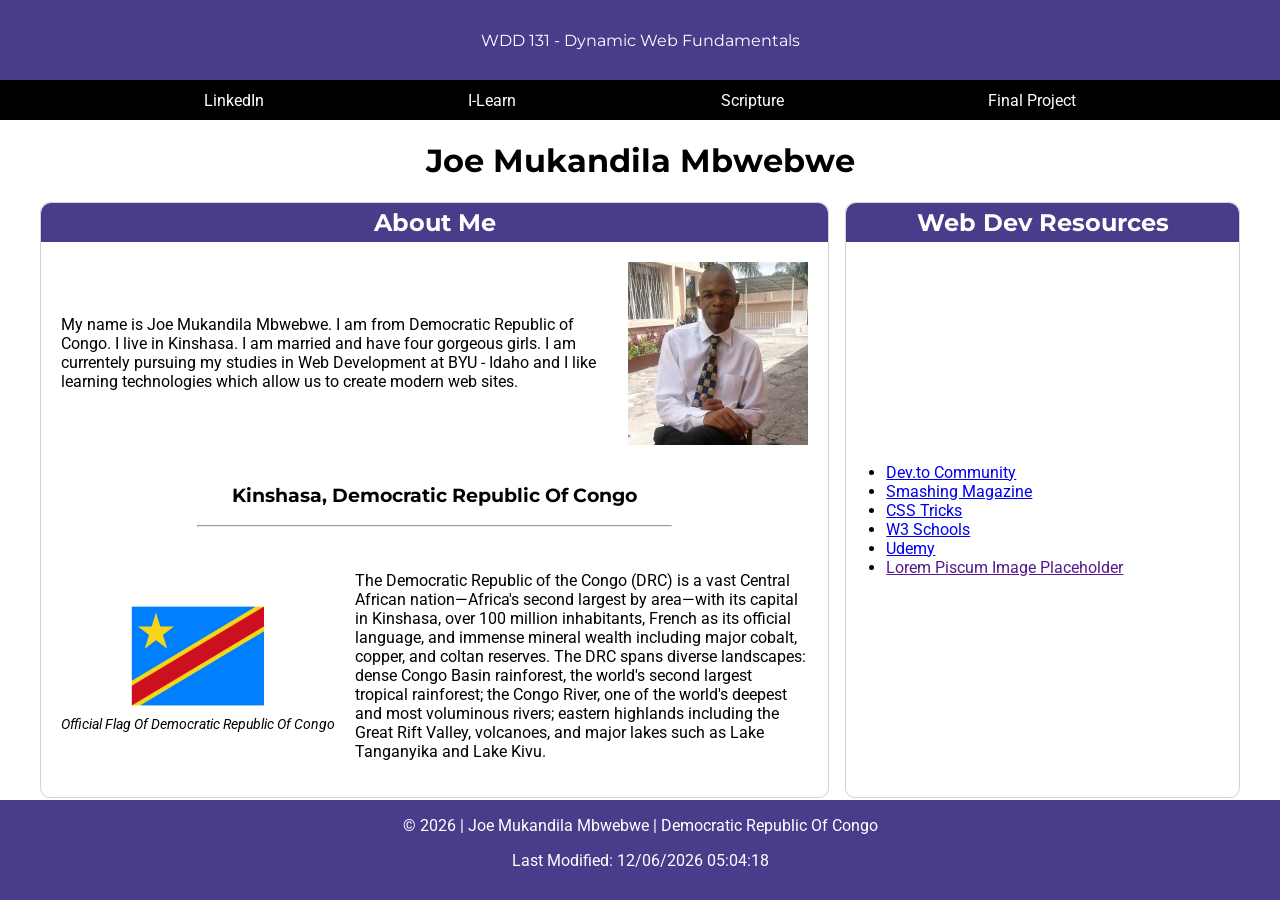
==== week01/index.html @ bbf5561a "W01 Assignment: Home Page" ====
<!DOCTYPE html>
<html lang="en">
<head>
    <meta charset="UTF-8">
    <meta name="viewport" content="width=device-width, initial-scale=1.0">
    <title>WDD 131 - Dynamic Web Fundamentals - Joe Mukandila</title>
    <meta name="author" content="Joe Mukandila">
    <meta name="description" content="Getting to know me">
    <link rel="preconnect" href="https://fonts.googleapis.com">
    <link rel="preconnect" href="https://fonts.gstatic.com" crossorigin>
    <link href="https://fonts.googleapis.com/css2?family=Montserrat:ital,wght@0,100..900;1,100..900&family=Roboto:ital,wght@0,100..900;1,100..900&display=swap" rel="stylesheet">
    <link rel="stylesheet" href="styles/base.css">
    <script src="scripts/getdates.js" defer></script>
</head>
<body>
    <header><span id="course-title">WDD 131 - Dynamic Web Fundamentals</span></header>
    <nav class="navigation">
        <a href="https://www.linkedin.com/in/jmukandila" target="_blank" rel="noopener noreferrer">LinkedIn</a>
        <a href="https://byupw.instructure.com/" target="_blank" rel="noopener noreferrer">I-Learn</a>
        <a href="https://www.churchofjesuschrist.org/study/scriptures/bofm/alma/37?lang=eng#:~:text=37%20Counsel%20with,the%20last%20day." target="_blank" rel="noopener noreferrer">Scripture</a>
        <a href="">Final Project</a>
    </nav>
    <main>
        <h1>Joe Mukandila Mbwebwe</h1>
        <div id="section-container">
            <section class="card">
                <h2>About Me</h2>
                <div id="about-me-content">
                    <p>My name is Joe Mukandila Mbwebwe. I am from Democratic Republic of Congo. I live in 
                        Kinshasa. I am married and have four gorgeous girls. I am currentely 
                        pursuing my studies in Web Development at BYU - Idaho and I like 
                        learning technologies which allow us to create modern web sites.
                    </p>
                    <img src="images/profile-picture.webp" alt="Profile Picture">
                </div>
                <h3>Kinshasa, Democratic Republic Of Congo</h3>
                <hr>
                <div id="country-content">
                    <figure>
                        <img src="images/drcongo-flag.webp" alt="Flag Of Democratic Republic Of Congo">
                        <figcaption>Official Flag Of Democratic Republic Of Congo</figcaption>
                    </figure>
                    <p>The Democratic Republic of the Congo (DRC) is a vast Central African 
                        nation—Africa's second largest by area—with its capital in Kinshasa, 
                        over 100 million inhabitants, French as its official language, and 
                        immense mineral wealth including major cobalt, copper, and coltan 
                        reserves. The DRC spans diverse landscapes: dense Congo Basin 
                        rainforest, the world's second largest tropical rainforest; the Congo 
                        River, one of the world's deepest and most voluminous rivers; eastern 
                        highlands including the Great Rift Valley, volcanoes, and major lakes 
                        such as Lake Tanganyika and Lake Kivu.
                    </p>
                </div>
            </section>
            <section class="card2">
                <h2>Web Dev Resources</h2>
                <ul>
                    <li><a href="https://dev.to/">Dev.to Community</a></li>
                    <li><a href="https://www.smashingmagazine.com/">Smashing Magazine</a></li>
                    <li><a href="https://css-tricks.com/">CSS Tricks</a></li>
                    <li><a href="https://www.w3schools.com/">W3 Schools</a></li>
                    <li><a href="https://www.udemy.com/">Udemy</a></li>
                    <li><a href="">Lorem Piscum Image Placeholder</a></li>
                </ul>
            </section>
        </div>
    </main>
    <footer>
        <p>© <span id="currentyear"></span> | Joe Mukandila Mbwebwe | Democratic Republic Of Congo</p>
        <p>Last Modified: <span id="lastModified"></span></p>
    </footer>
</body>
</html>
---- week01/styles/base.css ----
body {
  margin: 0;
  display: grid;
  grid-template-rows: 80px 40px 1fr 100px;
  min-height: 100vh;
  font-family: "Roboto", sans-serif;
}

#course-title,
h1,
h2,
h3 {
  font-family: "Montserrat", sans-serif;
}

nav {
  display: flex;
  justify-content: space-evenly;
  align-items: center;
  background-color: black;
}

nav a {
  color: white;
  text-decoration: none;
  transition: color 0.3s ease;
}

main {
  max-width: 1200px;
  margin: 0 auto;
}

header {
  color: white;
  background-color: darkslateblue;
  text-align: center;
  display: flex;
  justify-content: center;
  align-items: center;
}

#course-title {
  display: block;
}

h1 {
  text-align: center;
}

#section-container {
  display: grid;
  grid-template-columns: 2fr 1fr;
  gap: 1rem;
}

.card, .card2 {
  border: 1px solid lightgray;
  border-radius: 10px;
}

#about-me-content img {
  width: 180px;
  height: auto;
}

figure img {
  width: 200px;
  height: auto;
}

#about-me-content {
  display: flex;
  gap: 20px;
  padding: 20px;
  align-items: center;
}

#about-me-content p {
  flex-grow: 1;
}

.card h2, .card2 h2 {
  background-color: darkslateblue;
  color: white;
  text-align: center;
  margin: 0;
  padding: 5px;
  border-top-left-radius: 10px;
  border-top-right-radius: 10px;
}

#country-content {
  display: flex;
  gap: 20px;
  padding: 20px;
  align-items: center;
}

figure {
  margin: 0;
  flex-shrink: 0;
  text-align: center;
}

figcaption {
  font-size: 0.9rem;
  text-align: center;
  font-style: italic;
}

h3 {
  text-align: center;
}

hr {
  width: 60%;
}

.card2 {
  display: flex;
  flex-direction: column;
}

.card2 ul {
  margin: auto 0;
}

footer {
  color: white;
  background-color: darkslateblue;
  text-align: center;
}

nav a:hover {
  color: gold;
}
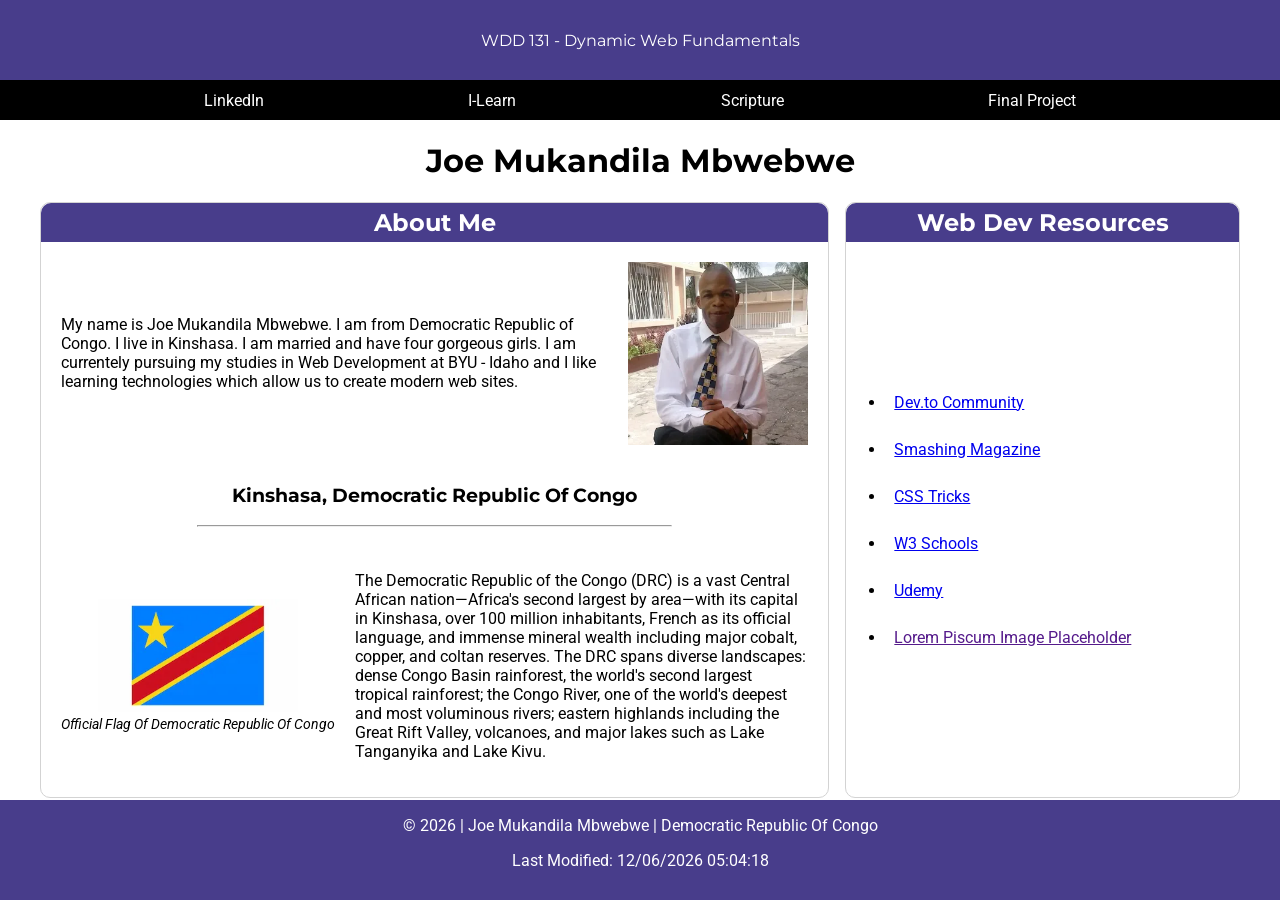
==== commit a60faa97: "W01 Assignment: Home Page Updated" ====
--- a/week01/index.html
+++ b/week01/index.html
@@ -1,73 +1,114 @@
-<!DOCTYPE html>
+<!doctype html>
 <html lang="en">
-<head>
-    <meta charset="UTF-8">
-    <meta name="viewport" content="width=device-width, initial-scale=1.0">
-    <title>WDD 131 - Dynamic Web Fundamentals - Joe Mukandila</title>
-    <meta name="author" content="Joe Mukandila">
-    <meta name="description" content="Getting to know me">
-    <link rel="preconnect" href="https://fonts.googleapis.com">
-    <link rel="preconnect" href="https://fonts.gstatic.com" crossorigin>
-    <link href="https://fonts.googleapis.com/css2?family=Montserrat:ital,wght@0,100..900;1,100..900&family=Roboto:ital,wght@0,100..900;1,100..900&display=swap" rel="stylesheet">
-    <link rel="stylesheet" href="styles/base.css">
+  <head>
+    <meta charset="UTF-8" />
+    <meta name="viewport" content="width=device-width, initial-scale=1.0" />
+    <title>WDD 131 - Dynamic Web Fundamentals - Joe Mukandila Mbwebwe</title>
+    <meta name="author" content="Joe Mukandila Mbwebwe" />
+    <meta name="description" content="Getting to know me" />
+    <link rel="preconnect" href="https://fonts.googleapis.com" />
+    <link rel="preconnect" href="https://fonts.gstatic.com" crossorigin />
+    <link
+      href="https://fonts.googleapis.com/css2?family=Montserrat:wght@700&family=Roboto:wght@400;700&display=swap"
+      rel="stylesheet"
+    />
+    <link rel="stylesheet" href="styles/base.css" />
     <script src="scripts/getdates.js" defer></script>
-</head>
-<body>
-    <header><span id="course-title">WDD 131 - Dynamic Web Fundamentals</span></header>
+  </head>
+  <body>
+    <header>
+      <span id="course-title">WDD 131 - Dynamic Web Fundamentals</span>
+    </header>
     <nav class="navigation">
-        <a href="https://www.linkedin.com/in/jmukandila" target="_blank" rel="noopener noreferrer">LinkedIn</a>
-        <a href="https://byupw.instructure.com/" target="_blank" rel="noopener noreferrer">I-Learn</a>
-        <a href="https://www.churchofjesuschrist.org/study/scriptures/bofm/alma/37?lang=eng#:~:text=37%20Counsel%20with,the%20last%20day." target="_blank" rel="noopener noreferrer">Scripture</a>
-        <a href="">Final Project</a>
+      <a
+        href="https://www.linkedin.com/in/jmukandila"
+        target="_blank"
+        rel="noopener noreferrer"
+        >LinkedIn</a
+      >
+      <a
+        href="https://byupw.instructure.com/"
+        target="_blank"
+        rel="noopener noreferrer"
+        >I-Learn</a
+      >
+      <a
+        href="https://www.churchofjesuschrist.org/study/scriptures/bofm/alma/37?lang=eng#:~:text=37%20Counsel%20with,the%20last%20day."
+        target="_blank"
+        rel="noopener noreferrer"
+        >Scripture</a
+      >
+      <a href="">Final Project</a>
     </nav>
     <main>
-        <h1>Joe Mukandila Mbwebwe</h1>
-        <div id="section-container">
-            <section class="card">
-                <h2>About Me</h2>
-                <div id="about-me-content">
-                    <p>My name is Joe Mukandila Mbwebwe. I am from Democratic Republic of Congo. I live in 
-                        Kinshasa. I am married and have four gorgeous girls. I am currentely 
-                        pursuing my studies in Web Development at BYU - Idaho and I like 
-                        learning technologies which allow us to create modern web sites.
-                    </p>
-                    <img src="images/profile-picture.webp" alt="Profile Picture">
-                </div>
-                <h3>Kinshasa, Democratic Republic Of Congo</h3>
-                <hr>
-                <div id="country-content">
-                    <figure>
-                        <img src="images/drcongo-flag.webp" alt="Flag Of Democratic Republic Of Congo">
-                        <figcaption>Official Flag Of Democratic Republic Of Congo</figcaption>
-                    </figure>
-                    <p>The Democratic Republic of the Congo (DRC) is a vast Central African 
-                        nation—Africa's second largest by area—with its capital in Kinshasa, 
-                        over 100 million inhabitants, French as its official language, and 
-                        immense mineral wealth including major cobalt, copper, and coltan 
-                        reserves. The DRC spans diverse landscapes: dense Congo Basin 
-                        rainforest, the world's second largest tropical rainforest; the Congo 
-                        River, one of the world's deepest and most voluminous rivers; eastern 
-                        highlands including the Great Rift Valley, volcanoes, and major lakes 
-                        such as Lake Tanganyika and Lake Kivu.
-                    </p>
-                </div>
-            </section>
-            <section class="card2">
-                <h2>Web Dev Resources</h2>
-                <ul>
-                    <li><a href="https://dev.to/">Dev.to Community</a></li>
-                    <li><a href="https://www.smashingmagazine.com/">Smashing Magazine</a></li>
-                    <li><a href="https://css-tricks.com/">CSS Tricks</a></li>
-                    <li><a href="https://www.w3schools.com/">W3 Schools</a></li>
-                    <li><a href="https://www.udemy.com/">Udemy</a></li>
-                    <li><a href="">Lorem Piscum Image Placeholder</a></li>
-                </ul>
-            </section>
-        </div>
+      <h1>Joe Mukandila Mbwebwe</h1>
+      <div id="section-container">
+        <section class="card">
+          <h2>About Me</h2>
+          <div id="about-me-content">
+            <p>
+              My name is Joe Mukandila Mbwebwe. I am from Democratic Republic of
+              Congo. I live in Kinshasa. I am married and have four gorgeous
+              girls. I am currentely pursuing my studies in Web Development at
+              BYU - Idaho and I like learning technologies which allow us to
+              create modern web sites.
+            </p>
+            <img
+              src="images/profile-picture.webp"
+              width="300"
+              height="305"
+              alt="Profile Picture"
+            />
+          </div>
+          <h3>Kinshasa, Democratic Republic Of Congo</h3>
+          <hr />
+          <div id="country-content">
+            <figure>
+              <img
+                src="images/drcongo-flag.webp"
+                width="300"
+                height="169"
+                alt="Flag Of Democratic Republic Of Congo"
+              />
+              <figcaption>
+                Official Flag Of Democratic Republic Of Congo
+              </figcaption>
+            </figure>
+            <p>
+              The Democratic Republic of the Congo (DRC) is a vast Central
+              African nation—Africa's second largest by area—with its capital in
+              Kinshasa, over 100 million inhabitants, French as its official
+              language, and immense mineral wealth including major cobalt,
+              copper, and coltan reserves. The DRC spans diverse landscapes:
+              dense Congo Basin rainforest, the world's second largest tropical
+              rainforest; the Congo River, one of the world's deepest and most
+              voluminous rivers; eastern highlands including the Great Rift
+              Valley, volcanoes, and major lakes such as Lake Tanganyika and
+              Lake Kivu.
+            </p>
+          </div>
+        </section>
+        <section class="card2">
+          <h2>Web Dev Resources</h2>
+          <ul>
+            <li><a href="https://dev.to/">Dev.to Community</a></li>
+            <li>
+              <a href="https://www.smashingmagazine.com/">Smashing Magazine</a>
+            </li>
+            <li><a href="https://css-tricks.com/">CSS Tricks</a></li>
+            <li><a href="https://www.w3schools.com/">W3 Schools</a></li>
+            <li><a href="https://www.udemy.com/">Udemy</a></li>
+            <li><a href="">Lorem Piscum Image Placeholder</a></li>
+          </ul>
+        </section>
+      </div>
     </main>
     <footer>
-        <p>© <span id="currentyear"></span> | Joe Mukandila Mbwebwe | Democratic Republic Of Congo</p>
-        <p>Last Modified: <span id="lastModified"></span></p>
+      <p>
+        © <span id="currentyear"></span> | Joe Mukandila Mbwebwe | Democratic
+        Republic Of Congo
+      </p>
+      <p>Last Modified: <span id="lastModified"></span></p>
     </footer>
-</body>
-</html>+  </body>
+</html>
--- a/week01/styles/base.css
+++ b/week01/styles/base.css
@@ -54,7 +54,8 @@
   gap: 1rem;
 }
 
-.card, .card2 {
+.card,
+.card2 {
   border: 1px solid lightgray;
   border-radius: 10px;
 }
@@ -80,7 +81,8 @@
   flex-grow: 1;
 }
 
-.card h2, .card2 h2 {
+.card h2,
+.card2 h2 {
   background-color: darkslateblue;
   color: white;
   text-align: center;
@@ -126,6 +128,15 @@
   margin: auto 0;
 }
 
+.card2 li {
+  margin: 0.75rem 0;
+}
+
+.card2 a {
+  display: inline-block;
+  padding: 0.5rem;
+}
+
 footer {
   color: white;
   background-color: darkslateblue;
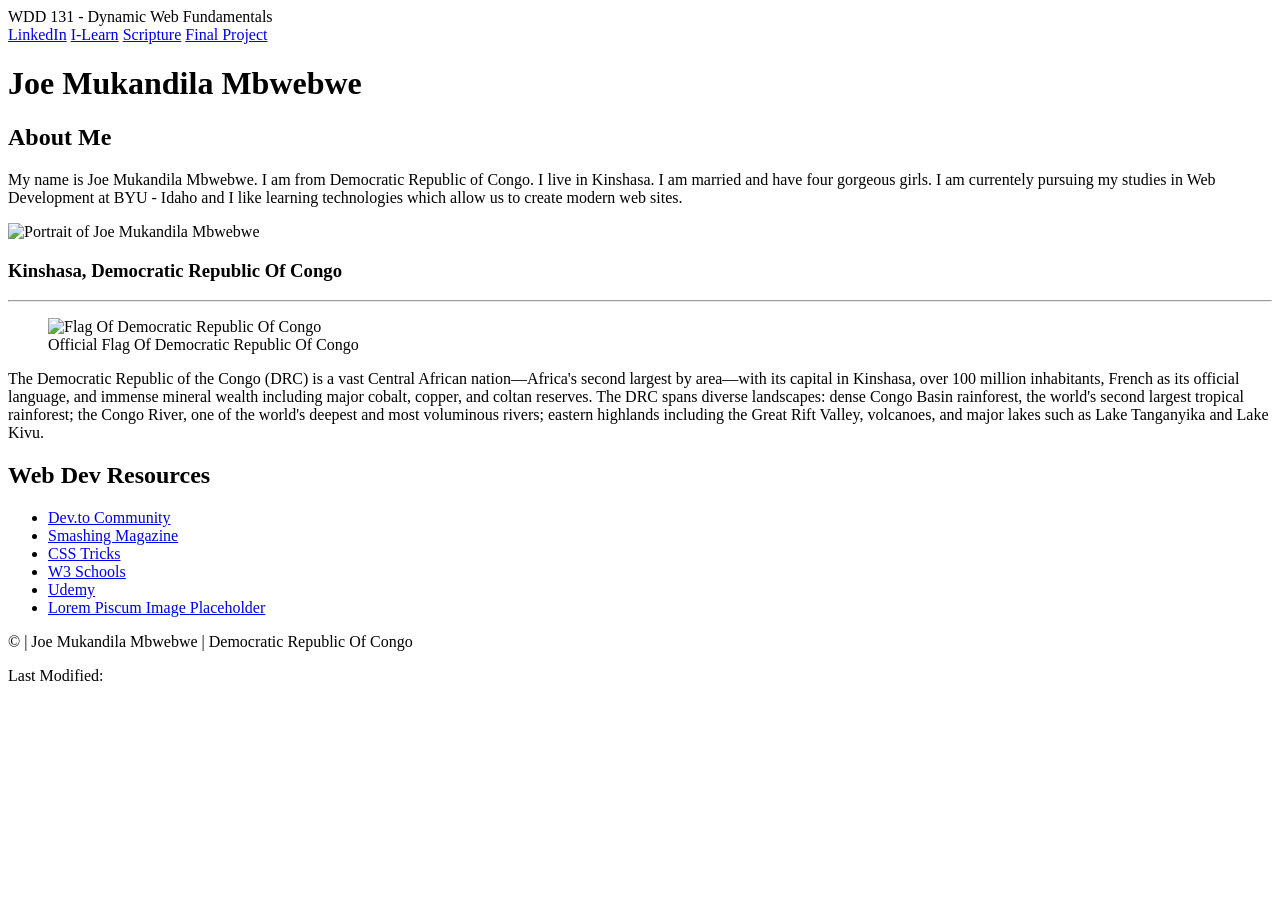
==== commit 6334e7e2: "Fix Issues Detected In Page Audit" ====
--- a/week01/index.html
+++ b/week01/index.html
@@ -5,7 +5,10 @@
     <meta name="viewport" content="width=device-width, initial-scale=1.0" />
     <title>WDD 131 - Dynamic Web Fundamentals - Joe Mukandila Mbwebwe</title>
     <meta name="author" content="Joe Mukandila Mbwebwe" />
-    <meta name="description" content="Getting to know me" />
+    <meta
+      name="description"
+      content="Learn about Joe Mukandila Mbwebwe, a web development student from Kinshasa, Democratic Republic of the Congo, and explore his interests and resources."
+    />
     <link rel="preconnect" href="https://fonts.googleapis.com" />
     <link rel="preconnect" href="https://fonts.gstatic.com" crossorigin />
     <link
@@ -18,28 +21,29 @@
   <body>
     <header>
       <span id="course-title">WDD 131 - Dynamic Web Fundamentals</span>
+      <nav class="navigation">
+        <a
+          href="https://www.linkedin.com/in/jmukandila"
+          target="_blank"
+          rel="noopener noreferrer"
+          >LinkedIn</a
+        >
+        <a
+          href="https://byupw.instructure.com/"
+          target="_blank"
+          rel="noopener noreferrer"
+          >I-Learn</a
+        >
+        <a
+          href="https://www.churchofjesuschrist.org/study/scriptures/bofm/alma/37?lang=eng#:~:text=37%20Counsel%20with,the%20last%20day."
+          target="_blank"
+          rel="noopener noreferrer"
+          >Scripture</a
+        >
+        <a href="#">Final Project</a>
+      </nav>
     </header>
-    <nav class="navigation">
-      <a
-        href="https://www.linkedin.com/in/jmukandila"
-        target="_blank"
-        rel="noopener noreferrer"
-        >LinkedIn</a
-      >
-      <a
-        href="https://byupw.instructure.com/"
-        target="_blank"
-        rel="noopener noreferrer"
-        >I-Learn</a
-      >
-      <a
-        href="https://www.churchofjesuschrist.org/study/scriptures/bofm/alma/37?lang=eng#:~:text=37%20Counsel%20with,the%20last%20day."
-        target="_blank"
-        rel="noopener noreferrer"
-        >Scripture</a
-      >
-      <a href="">Final Project</a>
-    </nav>
+
     <main>
       <h1>Joe Mukandila Mbwebwe</h1>
       <div id="section-container">
@@ -57,7 +61,7 @@
               src="images/profile-picture.webp"
               width="300"
               height="305"
-              alt="Profile Picture"
+              alt="Portrait of Joe Mukandila Mbwebwe"
             />
           </div>
           <h3>Kinshasa, Democratic Republic Of Congo</h3>
@@ -88,7 +92,7 @@
             </p>
           </div>
         </section>
-        <section class="card2">
+        <section class="card card2">
           <h2>Web Dev Resources</h2>
           <ul>
             <li><a href="https://dev.to/">Dev.to Community</a></li>
@@ -98,7 +102,7 @@
             <li><a href="https://css-tricks.com/">CSS Tricks</a></li>
             <li><a href="https://www.w3schools.com/">W3 Schools</a></li>
             <li><a href="https://www.udemy.com/">Udemy</a></li>
-            <li><a href="">Lorem Piscum Image Placeholder</a></li>
+            <li><a href="#">Lorem Piscum Image Placeholder</a></li>
           </ul>
         </section>
       </div>
